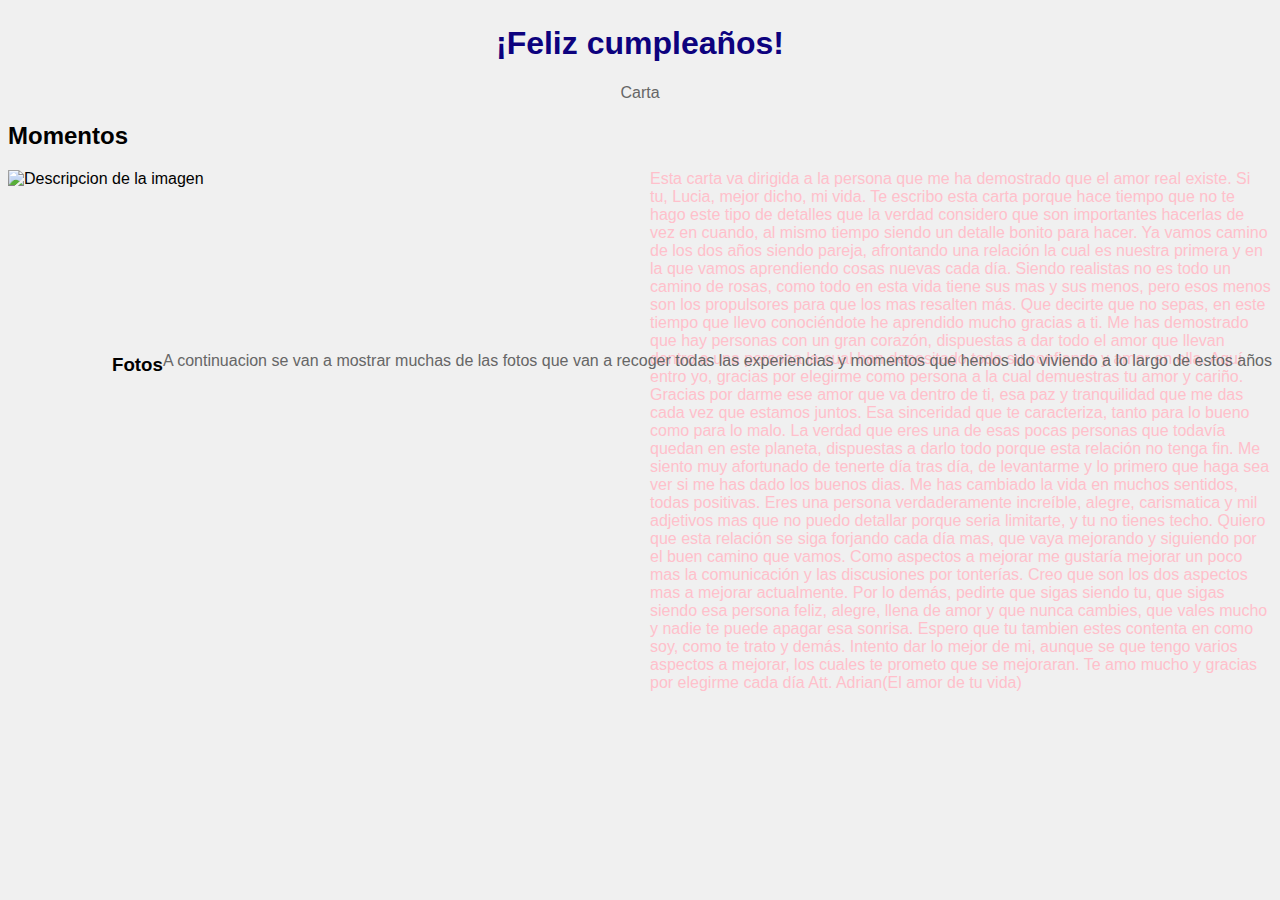
==== contenido.html @ 0b6acb0d "Add files via upload" ====
<!DOCTYPE html>
<html lang="es">
    <head>
        <meta charset="UTF-8">
        <meta name="viewport" content="width=device-width, initial-scake=1.0">
        <title>Regalo Lucia</title>
        <link rel="stylesheet" href="styles.css">
    </head>
    <body class="index">
        <h1>¡Feliz cumpleaños!</h1>
        <p>Carta</p>
        <h2>Momentos</h2>
        <div class="carta_foto">
        <img src="regalo.jpeg" alt="Descripcion de la imagen">
        <p id="carta">Esta carta va dirigida a la persona que me ha demostrado que el amor real existe. Si tu, 
            Lucia, mejor dicho, mi vida. Te escribo esta carta porque hace tiempo que no te hago este 
            tipo de detalles que la verdad considero que son importantes hacerlas de vez en cuando, 
            al mismo tiempo siendo un detalle bonito para hacer. Ya vamos camino de los dos años 
            siendo pareja, afrontando una relación la cual es nuestra primera y en la que vamos 
            aprendiendo cosas nuevas cada día. Siendo realistas no es todo un camino de rosas, 
            como todo en esta vida tiene sus mas y sus menos, pero esos menos son los propulsores 
            para que los mas resalten más. Que decirte que no sepas, en este tiempo que llevo 
            conociéndote he aprendido mucho gracias a ti. Me has demostrado que hay personas con 
            un gran corazón, dispuestas a dar todo el amor que llevan dentro a una persona la cual 
            han depositado toda su confianza y amor en ella. Aquí entro yo, gracias por elegirme 
            como persona a la cual demuestras tu amor y cariño. Gracias por darme ese amor que va 
            dentro de ti, esa paz y tranquilidad que me das cada vez que estamos juntos. Esa 
            sinceridad que te caracteriza, tanto para lo bueno como para lo malo. La verdad que eres 
            una de esas pocas personas que todavía quedan en este planeta, dispuestas a darlo todo 
            porque esta relación no tenga fin. Me siento muy afortunado de tenerte día tras día, de 
            levantarme y lo primero que haga sea ver si me has dado los buenos dias. Me has 
            cambiado la vida en muchos sentidos, todas positivas. Eres una persona verdaderamente 
            increíble, alegre, carismatica y mil adjetivos mas que no puedo detallar porque seria 
            limitarte, y tu no tienes techo. Quiero que esta relación se siga forjando cada día mas, que 
            vaya mejorando y siguiendo por el buen camino que vamos. Como aspectos a mejorar me 
            gustaría mejorar un poco mas la comunicación y las discusiones por tonterías. Creo que 
            son los dos aspectos mas a mejorar actualmente. Por lo demás, pedirte que sigas siendo 
            tu, que sigas siendo esa persona feliz, alegre, llena de amor y que nunca cambies, que 
            vales mucho y nadie te puede apagar esa sonrisa. Espero que tu tambien estes contenta 
            en como soy, como te trato y demás. Intento dar lo mejor de mi, aunque se que tengo 
            varios aspectos a mejorar, los cuales te prometo que se mejoraran. Te amo mucho y 
            gracias por elegirme cada día
            Att. Adrian(El amor de tu vida)</p>
        </div>
        <div class="carta_foto">
        <h3>Fotos</h3>
        <p>A continuacion se van a mostrar muchas de las fotos que van a recoger todas las experiencias y momentos
        que hemos ido viviendo a lo largo de estos años</p>
    </div>
    <script src="script.js"></script>
    </body>
</html>
---- styles.css ----
body.index {
    font-family: Arial, sans-serif;
    background-color: #f0f0f0;
    margin: 20;
    padding: 0;
    background-image: url('rosa.jpg');
    background-size: cover;
    background-repeat: no-repeat;
    background-attachment: fixed; 
}

h1 {
    color: #0d027e;
    text-align: center;
    margin-top: 2%;
}

p {
    text-align: center;
    color: #666;
}

#carta {
    color: pink;
    text-align: left;
    width: 50%; 
    height: 150px; 
    margin-left: 0;
    margin-top:0;
}
.carta_foto{
display: flex;
justify-content: flex-end;
width: 100%;
}
.carta_foto img{
width: 50%;
margin-right: 20px;
}

body.inicio {
    font-family: Arial, sans-serif;
    display: flex;
    justify-content: center;
    align-items: center;
    height: 600px;
    background-color: #f0f0f0;
    background-image: url('rosa.jpg');
    background-size: cover;
    background-repeat: no-repeat;
    background-attachment: fixed; 
}

.login-container {
    background-color: white;
    padding: 20px;
    border-radius: 5px;
    box-shadow: 0 0 10px rgba(0, 0, 0, 0.1);
    width: 300px;
    text-align: center;
}

input[type="text"],
input[type="password"] {
    width: calc(100% - 20px);
    padding: 10px;
    margin: 10px 0 ;
    border: 2px solid #ccc;
    border-radius: 5px;
    box-sizing: border-box;
}

button {
    width:100%;
    padding: 10px;
    background-color: #28a745;
    color: white;
    border: none;
    border-radius: 5px;
    cursor: pointer;
}

button:hover {
    background-color: #218838;
}

#error-message {
    color: red;
    margin-top: 10px;
}
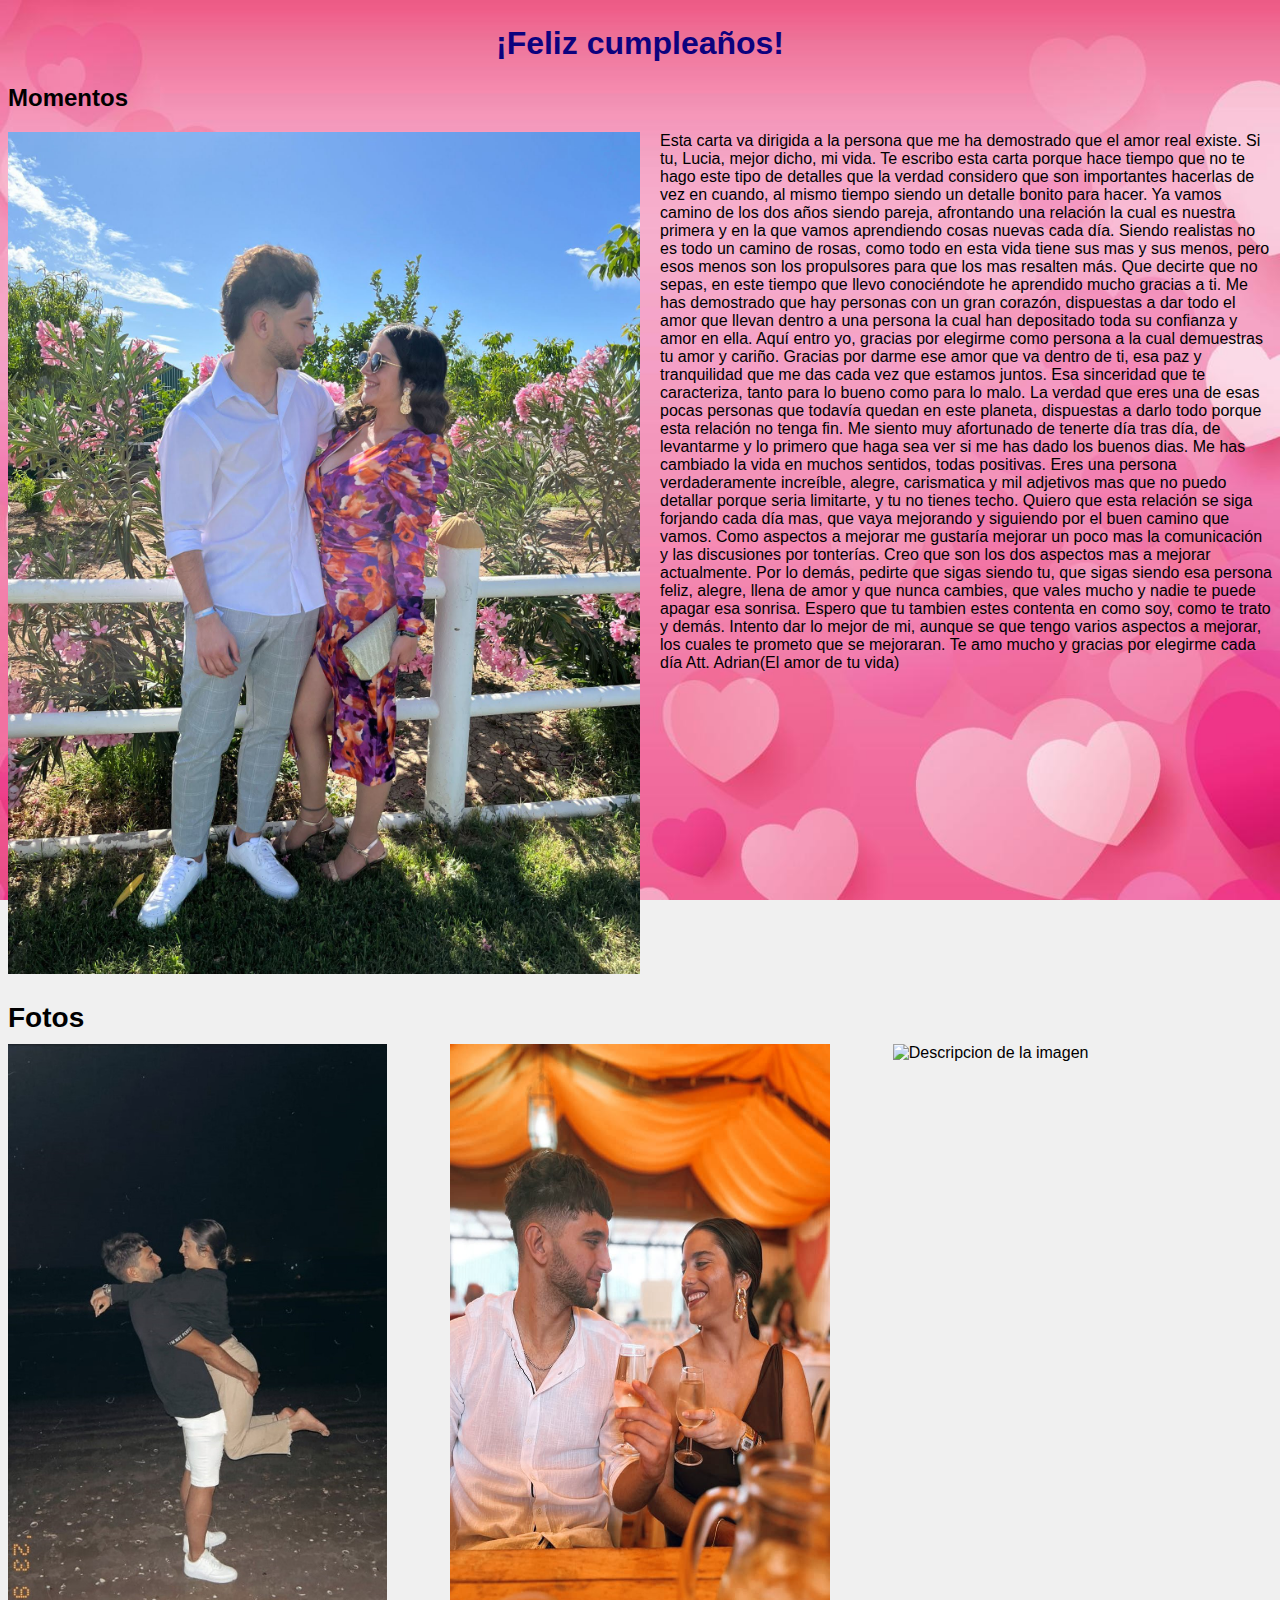
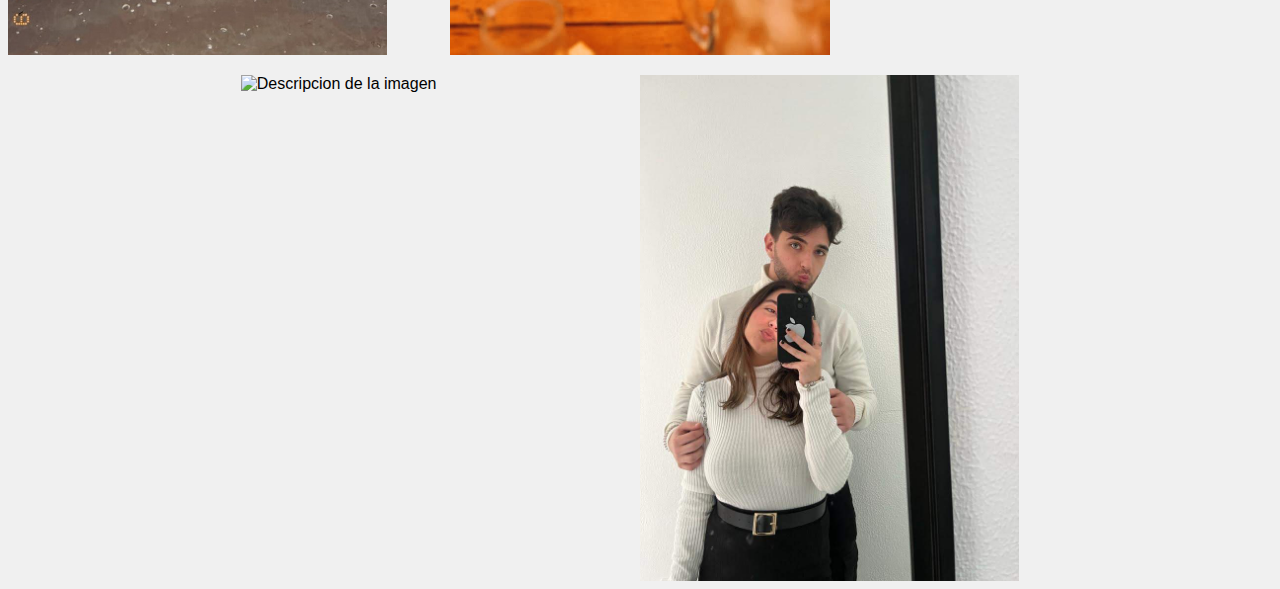
==== commit 419b8959: "Add files via upload" ====
--- a/contenido.html
+++ b/contenido.html
@@ -6,13 +6,12 @@
         <title>Regalo Lucia</title>
         <link rel="stylesheet" href="styles.css">
     </head>
-    <body class="index">
+    <body class="contenido">
         <h1>¡Feliz cumpleaños!</h1>
-        <p>Carta</p>
         <h2>Momentos</h2>
         <div class="carta_foto">
-        <img src="regalo.jpeg" alt="Descripcion de la imagen">
-        <p id="carta">Esta carta va dirigida a la persona que me ha demostrado que el amor real existe. Si tu, 
+        <img src="comunion.jpg" alt="Descripcion de la imagen">
+            <p id="carta">Esta carta va dirigida a la persona que me ha demostrado que el amor real existe. Si tu, 
             Lucia, mejor dicho, mi vida. Te escribo esta carta porque hace tiempo que no te hago este 
             tipo de detalles que la verdad considero que son importantes hacerlas de vez en cuando, 
             al mismo tiempo siendo un detalle bonito para hacer. Ya vamos camino de los dos años 
@@ -42,10 +41,15 @@
             gracias por elegirme cada día
             Att. Adrian(El amor de tu vida)</p>
         </div>
-        <div class="carta_foto">
-        <h3>Fotos</h3>
-        <p>A continuacion se van a mostrar muchas de las fotos que van a recoger todas las experiencias y momentos
-        que hemos ido viviendo a lo largo de estos años</p>
+        <h3 class="Fotos">Fotos</h3>
+        <div class="foto1">
+        <img src="playa.jpg" alt="Descripcion de la imagen" class="imagen1">
+        <img src="feria.jpg" alt="Descripcion de la imagen" class="imagen2">
+        <img src="carnaval.jpg" alt="Descripcion de la imagen" class="imagen3">
+        </div>
+        <div class="foto2">
+        <img src="cueva.jpg" alt="Descripcion de la imagen" class="imagen4">
+        <img src="cadiz.jpg" alt="Descripcion de la imagen" class="imagen5">
     </div>
     <script src="script.js"></script>
     </body>
--- a/styles.css
+++ b/styles.css
@@ -1,4 +1,4 @@
-body.index {
+body.contenido {
     font-family: Arial, sans-serif;
     background-color: #f0f0f0;
     margin: 20;
@@ -15,30 +15,64 @@
     margin-top: 2%;
 }
 
-p {
-    text-align: center;
-    color: #666;
+h3.Fotos {
+    font-family: Arial, sans-serif;
+    font-size: 28px; 
+    color: black;
+    margin-bottom: 10px; 
+}
+
+#recoger {
+    color: black;
+    text-align: left;
+    width: 100%; 
+    height: 150px; 
+    margin-left: 0;
+    margin-top:0;
 }
 
 #carta {
-    color: pink;
+    color: black;
     text-align: left;
     width: 50%; 
     height: 150px; 
     margin-left: 0;
     margin-top:0;
 }
+
 .carta_foto{
 display: flex;
 justify-content: flex-end;
 width: 100%;
 }
+
 .carta_foto img{
 width: 50%;
 margin-right: 20px;
 }
 
-body.inicio {
+.foto1{
+    display: flex;
+    justify-content: space-between;
+}
+
+.foto1 img{
+    width: 30%;
+}
+
+.foto2{
+    display: flex;
+    justify-content: center;
+    
+}
+
+.foto2 img{
+    width: 30%;
+    margin-top: 20px;
+    margin-right: 20px;
+}
+
+body.index {
     font-family: Arial, sans-serif;
     display: flex;
     justify-content: center;
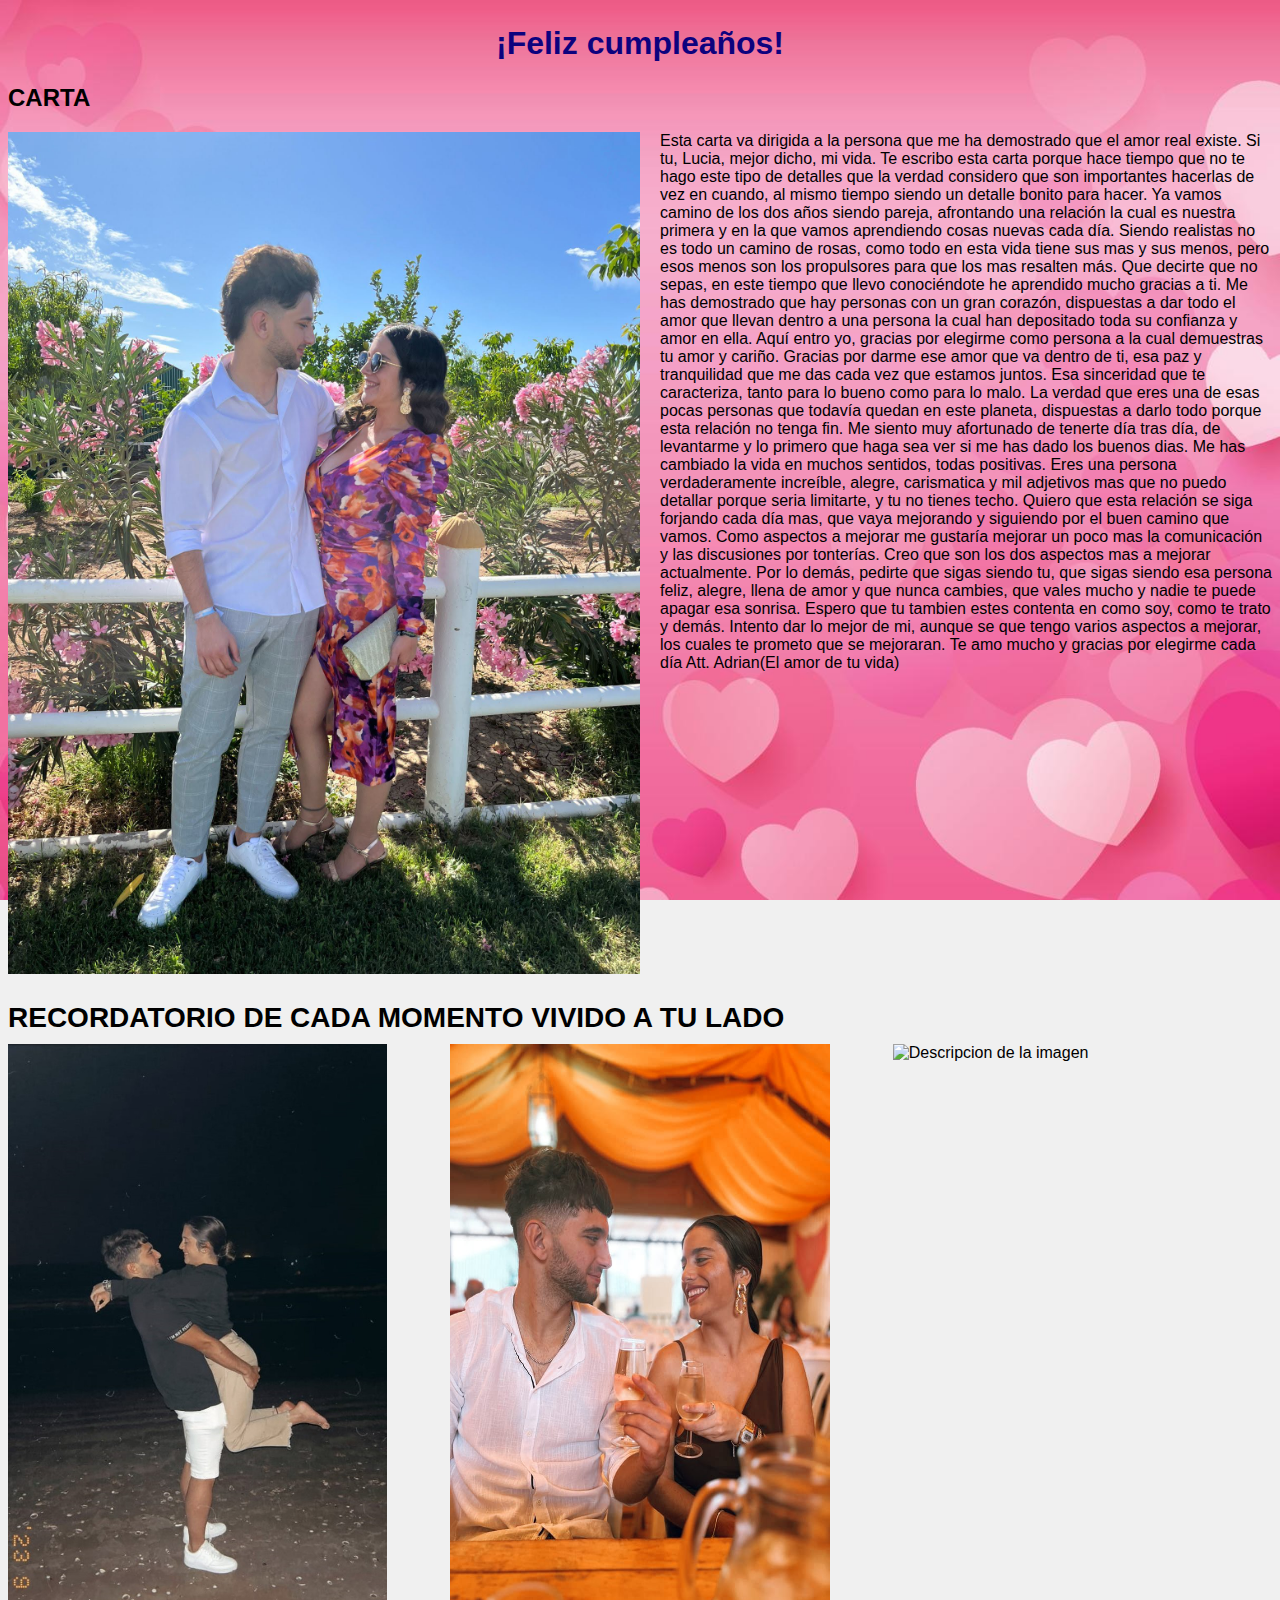
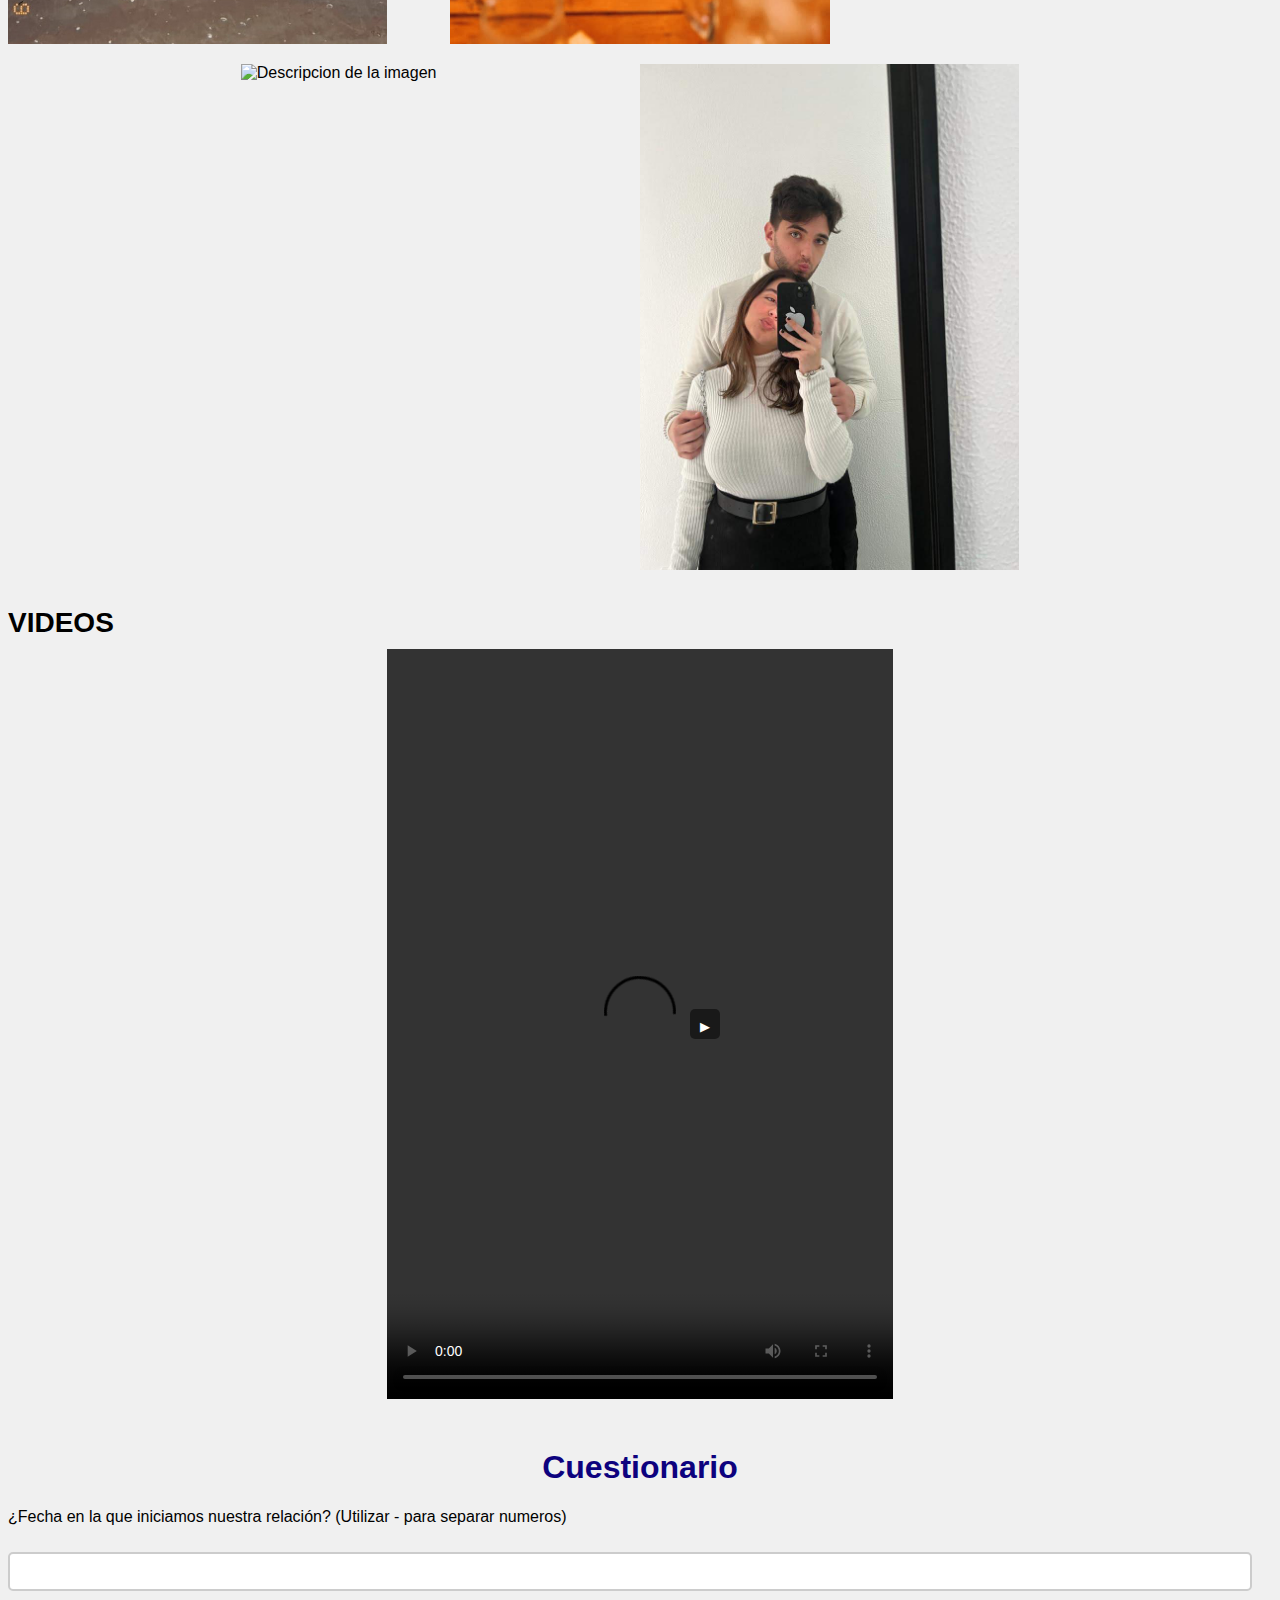
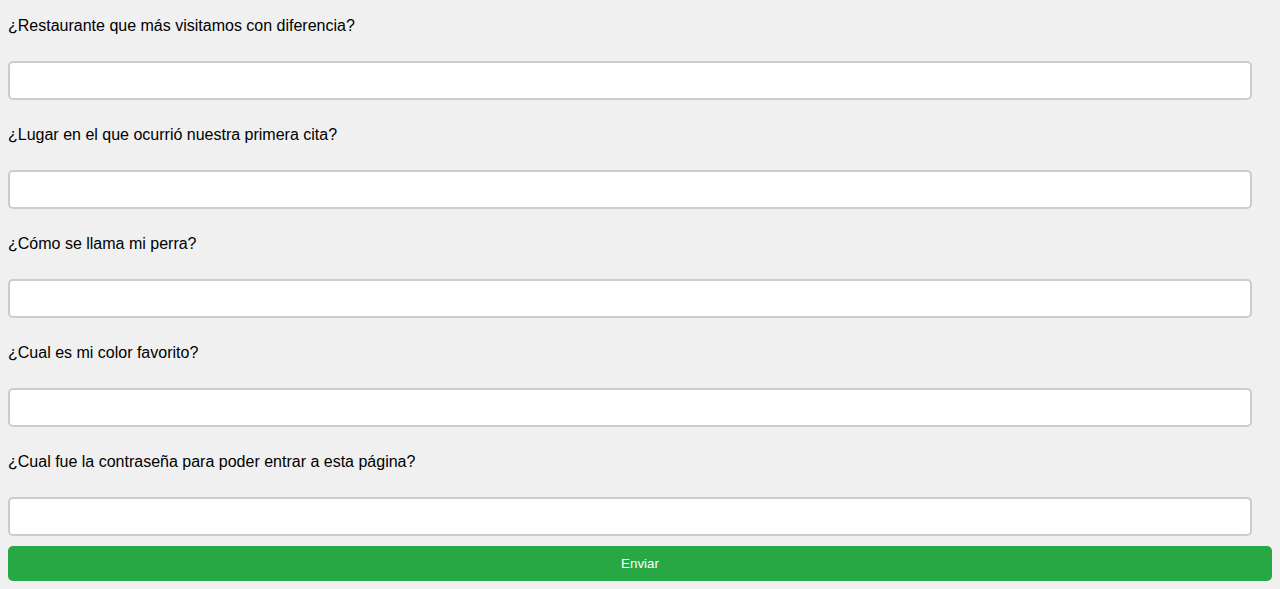
==== commit 6e3af881: "Add files via upload" ====
--- a/contenido.html
+++ b/contenido.html
@@ -8,7 +8,7 @@
     </head>
     <body class="contenido">
         <h1>¡Feliz cumpleaños!</h1>
-        <h2>Momentos</h2>
+        <h2>CARTA</h2>
         <div class="carta_foto">
         <img src="comunion.jpg" alt="Descripcion de la imagen">
             <p id="carta">Esta carta va dirigida a la persona que me ha demostrado que el amor real existe. Si tu, 
@@ -41,7 +41,7 @@
             gracias por elegirme cada día
             Att. Adrian(El amor de tu vida)</p>
         </div>
-        <h3 class="Fotos">Fotos</h3>
+        <h3 class="Fotos">RECORDATORIO DE CADA MOMENTO VIVIDO A TU LADO</h3>
         <div class="foto1">
         <img src="playa.jpg" alt="Descripcion de la imagen" class="imagen1">
         <img src="feria.jpg" alt="Descripcion de la imagen" class="imagen2">
@@ -51,6 +51,64 @@
         <img src="cueva.jpg" alt="Descripcion de la imagen" class="imagen4">
         <img src="cadiz.jpg" alt="Descripcion de la imagen" class="imagen5">
     </div>
-    <script src="script.js"></script>
+        <h4 class="Videos">VIDEOS</h4>
+        <div id="videoCarousel">
+            <button class="arrow left" onclick="previousVideo()">&#9664;</button>
+            <video class="active" controls>
+                <source src="lucia1.mp4" type="video/mp4">
+            </video>
+            <video controls>
+                <source src="lucia2.mp4" type="video/mp4">
+            </video>
+            <video controls>
+                <source src="lucia3.mp4" type="video/mp4">
+            </video>
+            <button class="arrow right" onclick="nextVideo()">&#9654;</button>
+        </div>
+
+        <form id="quizForm">
+            <h1>Cuestionario</h1>
+            <p>¿Fecha en la que iniciamos nuestra relación? (Utilizar - para separar numeros)</p>
+            <input type="text" id="question1">
+            <p>¿Restaurante que más visitamos con diferencia?</p>
+            <input type="text" id="question2">
+            <p>¿Lugar en el que ocurrió nuestra primera cita?</p>
+            <input type="text" id="question3">
+            <p>¿Cómo se llama mi perra?</p>
+            <input type="text" id="question4">
+            <p>¿Cual es mi color favorito?</p>
+            <input type="text" id="question5">
+            <p>¿Cual fue la contraseña para poder entrar a esta página?</p>
+            <input type="text" id="question6">
+            <button type="submit">Enviar</button>
+        </form>
+        <script>
+            document.getElementById('quizForm').addEventListener('submit', function(event) {
+                event.preventDefault();
+    
+                var correctAnswers = 0;
+    
+                var answer1 = document.getElementById('question1').value;
+                var answer2 = document.getElementById('question2').value;
+                var answer3 = document.getElementById('question3').value;
+                var answer4 = document.getElementById('question4').value;
+                var answer5 = document.getElementById('question5').value;
+                var answer6 = document.getElementById('question6').value;
+    
+                if (answer1.toLowerCase() === '26-09-22') correctAnswers++;
+                if (answer2.toLowerCase() === 'lsan') correctAnswers++;
+                if (answer3.toLowerCase() === 'burger') correctAnswers++;
+                if (answer4.toLowerCase() === 'luna') correctAnswers++;
+                if (answer5.toLowerCase() === 'amarillo') correctAnswers++;
+                if (answer6.toLowerCase() === 'lucia') correctAnswers++;
+    
+                if (correctAnswers === 6) {
+                    window.location.href = 'password.html';
+                } else {
+                    alert('Alguna respuesta es incorrecta. Intenta de nuevo.');
+                }
+            });
+        </script>
+        <script src="script.js"></script>
     </body>
 </html>--- a/styles.css
+++ b/styles.css
@@ -15,7 +15,7 @@
     margin-top: 2%;
 }
 
-h3.Fotos {
+h3, h4 {
     font-family: Arial, sans-serif;
     font-size: 28px; 
     color: black;
@@ -58,6 +58,7 @@
 
 .foto1 img{
     width: 30%;
+    height: 600px;
 }
 
 .foto2{
@@ -71,7 +72,6 @@
     margin-top: 20px;
     margin-right: 20px;
 }
-
 body.index {
     font-family: Arial, sans-serif;
     display: flex;
@@ -122,3 +122,73 @@
     color: red;
     margin-top: 10px;
 }
+
+#videoCarousel {
+    display: flex;
+    align-items: center;
+    justify-content: center;
+    width: 100%;
+}
+#videoCarousel video {
+    display: none;
+}
+#videoCarousel video.active {
+    display: block;
+}
+
+.boton {
+    position: absolute;
+    top: 3700px;
+}
+
+video {
+    width: 40%;
+    height: 750px;
+ 
+}
+
+.carousel-container {
+    position: relative;
+    width: 100%;
+    max-width: 600px;
+    margin: auto;
+}
+
+.carousel {
+    display: flex;
+    overflow: hidden;
+}
+
+.carousel-item {
+    display: none;
+    flex: 0 0 100%;
+}
+
+.carousel-item.active {
+    display: block;
+}
+
+.arrow {
+    background-color: rgba(0, 0, 0, 0.5);
+    color: white;
+    border: none;
+    padding: 10px;
+    cursor: pointer;
+    width: 30px; /* Ancho de las flechas */
+    height: 30px; /* Altura de las flechas */
+    position: absolute; /* Posición absoluta para colocar las flechas en los extremos */
+}
+
+.arrow.left {
+    left: 10px;
+    margin-left: 550px;
+}
+
+.arrow.right {
+    right: 10px;
+    margin-right: 550px;
+}
+
+form {
+    margin-top: 50px;
+}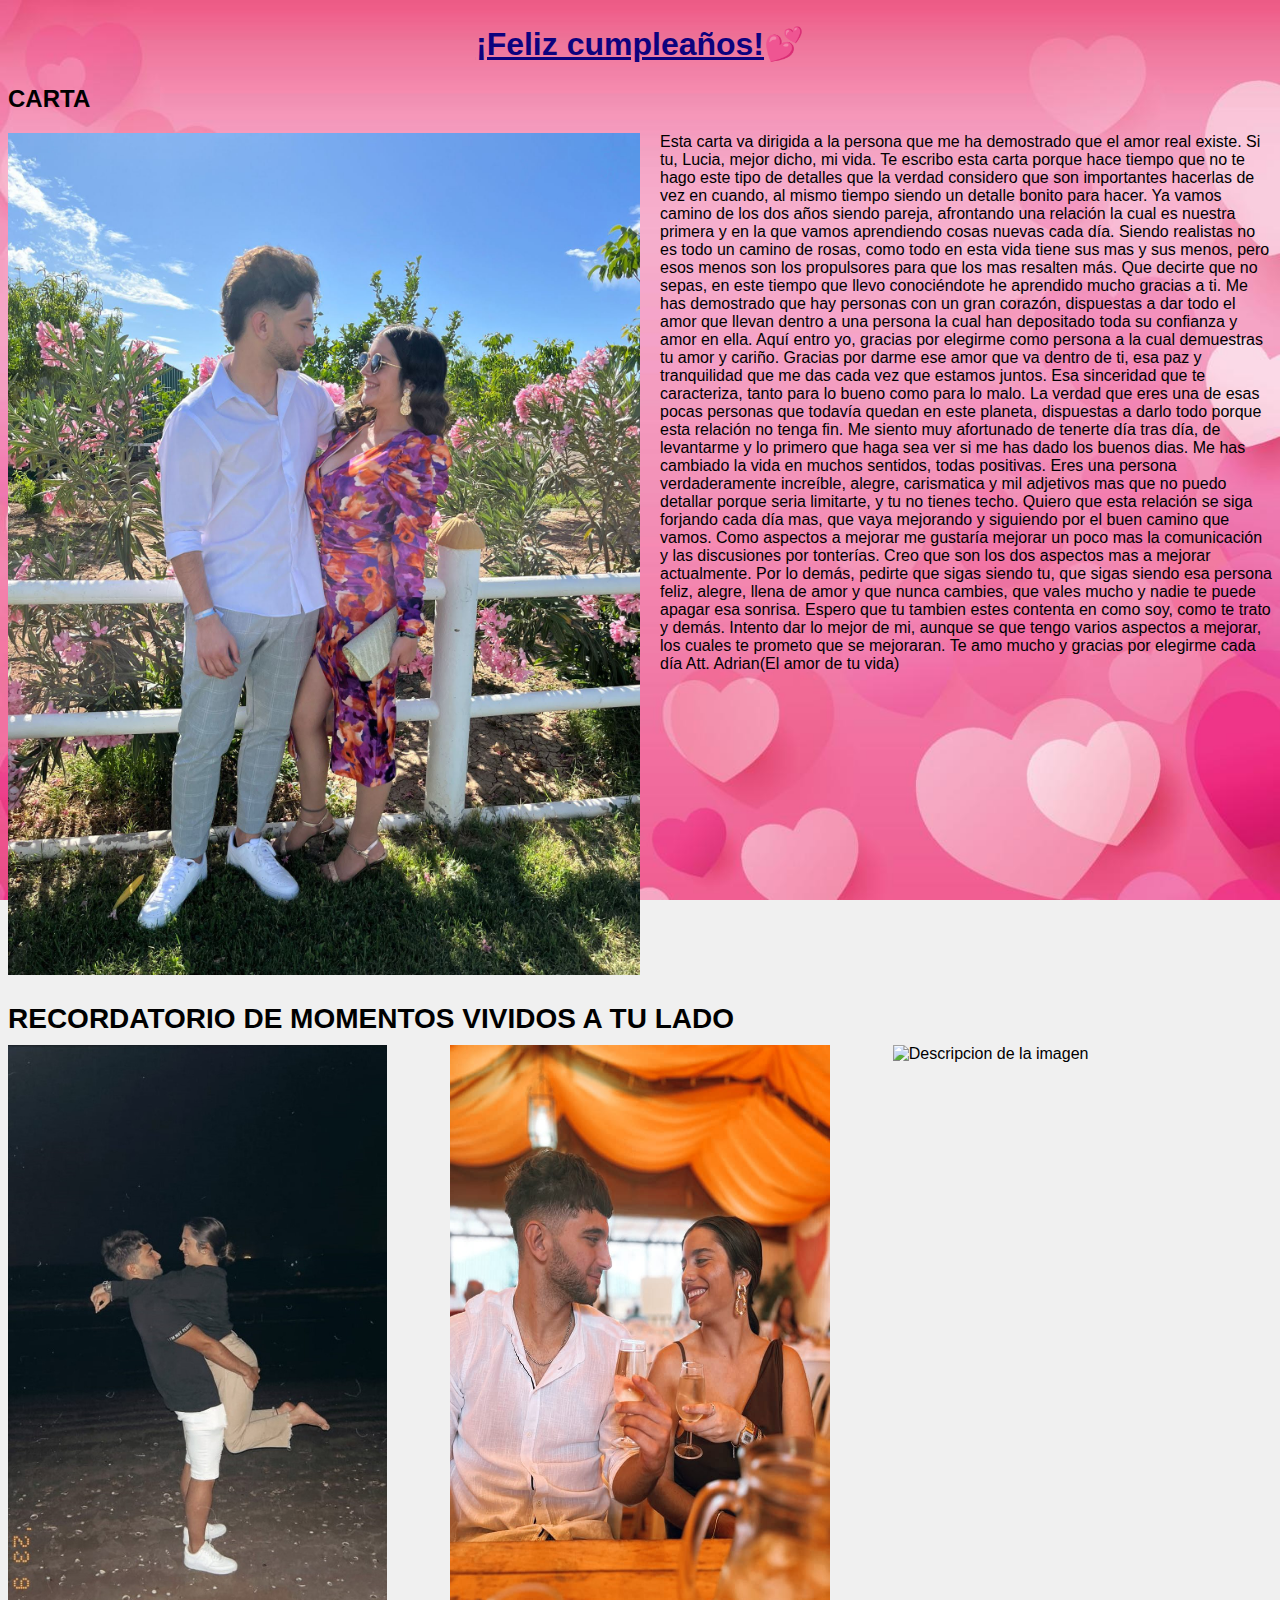
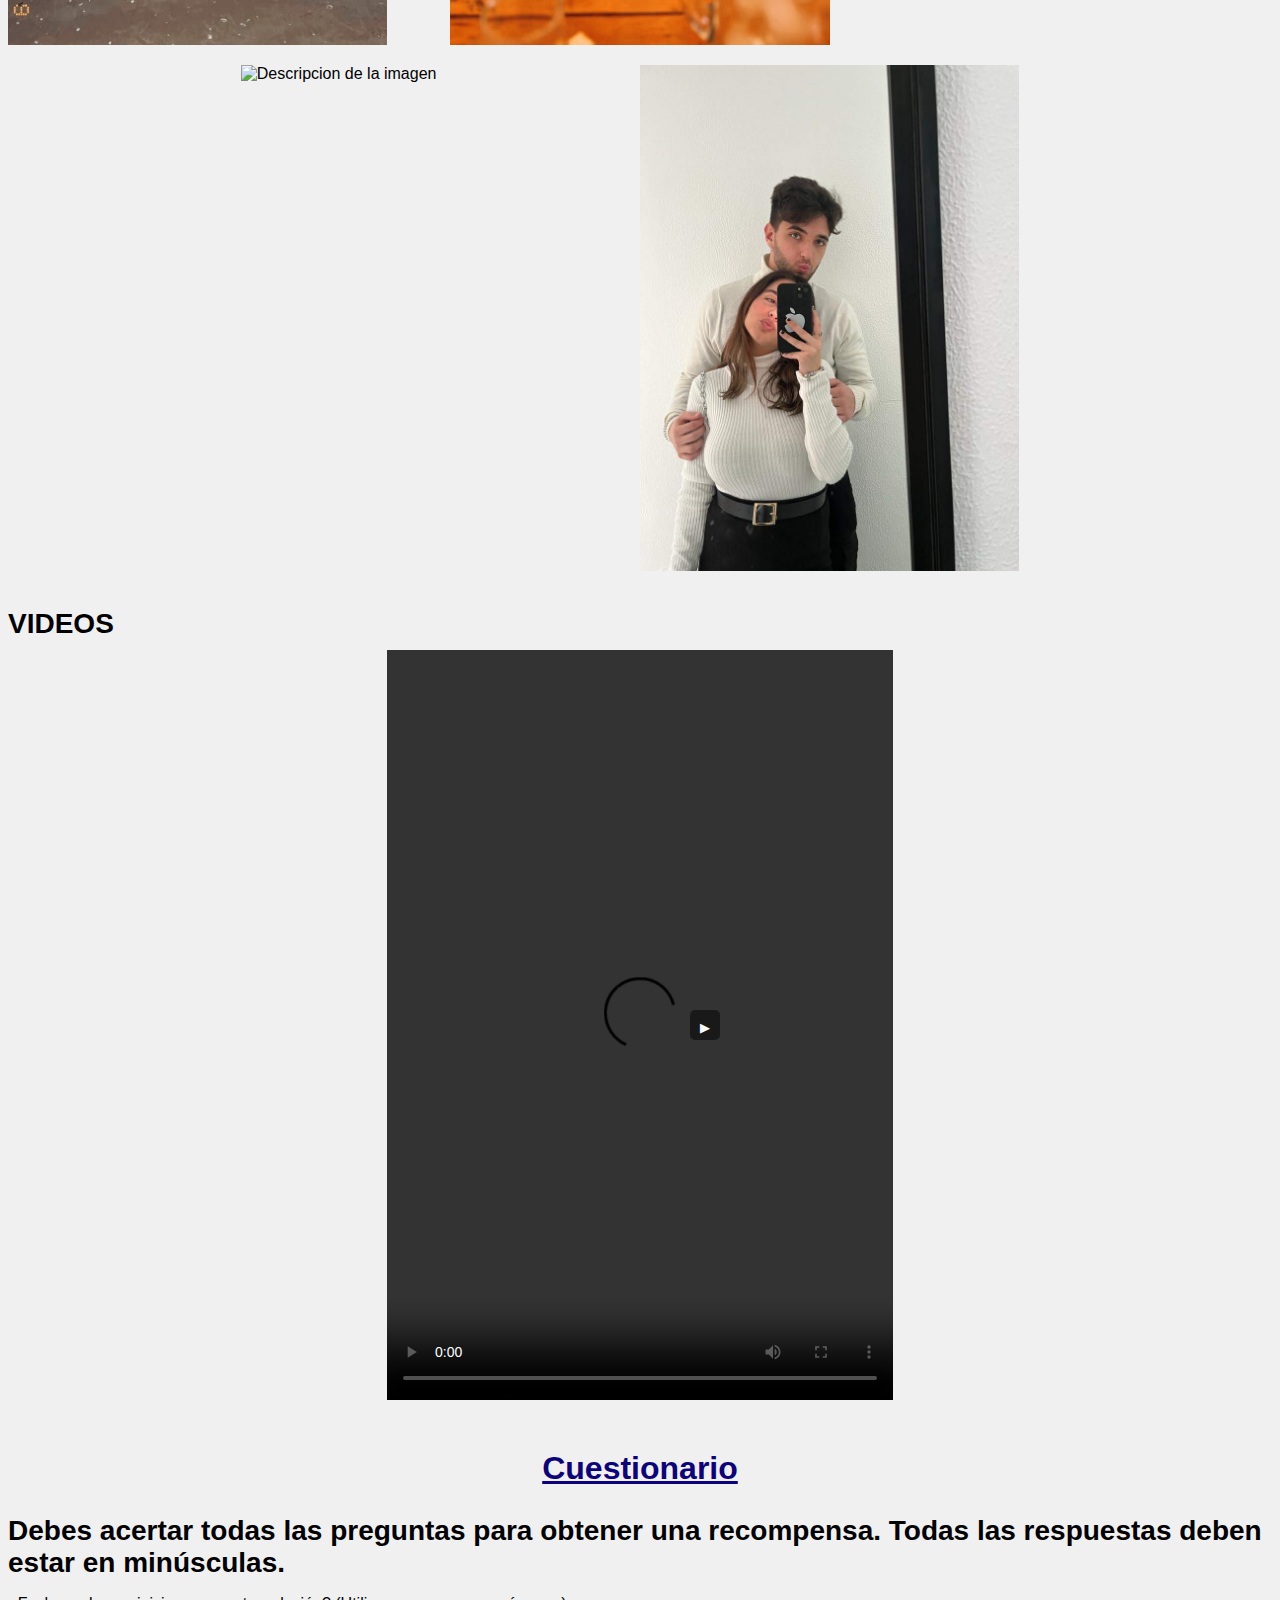
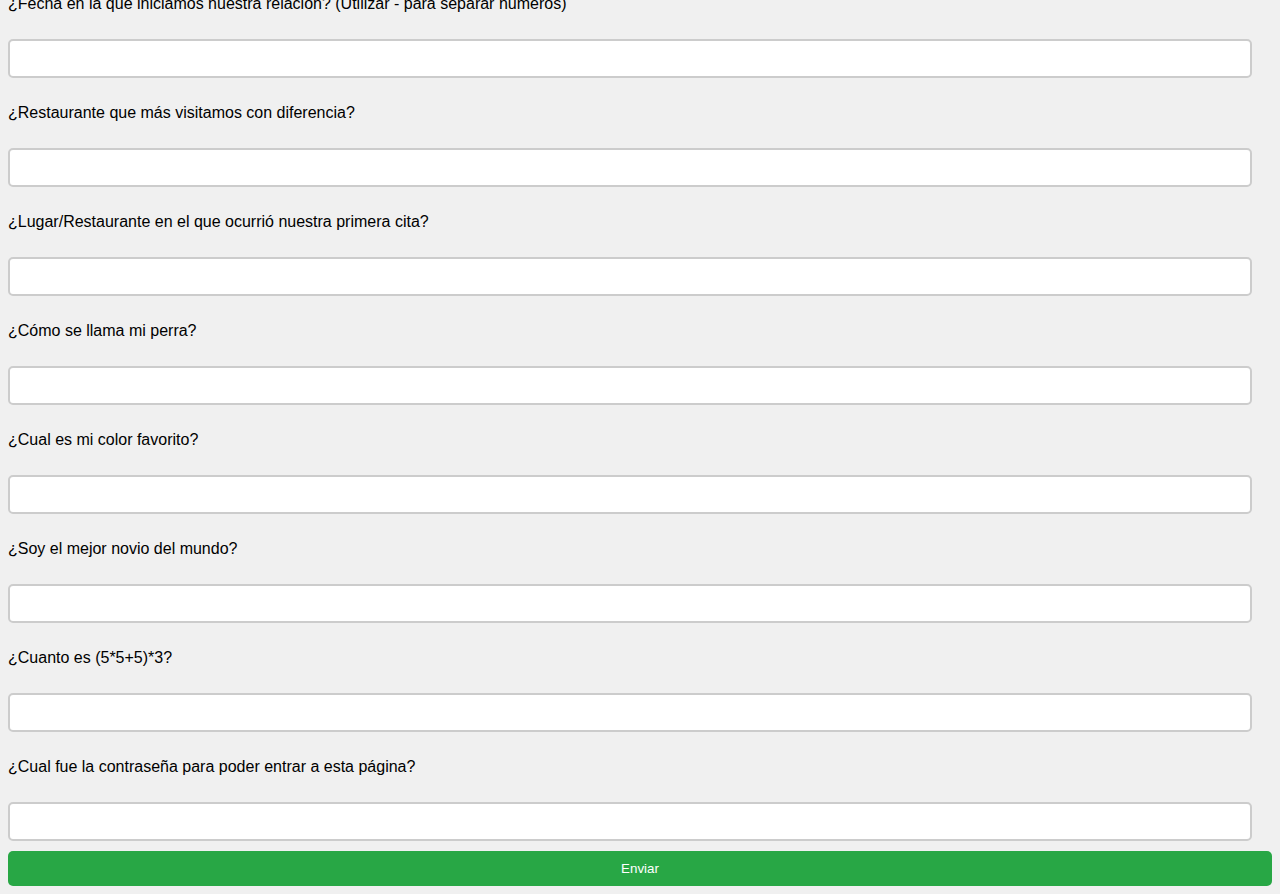
==== commit 42cfc4c6: "Add files via upload" ====
--- a/contenido.html
+++ b/contenido.html
@@ -7,11 +7,12 @@
         <link rel="stylesheet" href="styles.css">
     </head>
     <body class="contenido">
-        <h1>¡Feliz cumpleaños!</h1>
-        <h2>CARTA</h2>
+        <h1><u>¡Feliz cumpleaños!</u>💕</h1>
+        <h2 id="amor">CARTA</h2>
         <div class="carta_foto">
         <img src="comunion.jpg" alt="Descripcion de la imagen">
-            <p id="carta">Esta carta va dirigida a la persona que me ha demostrado que el amor real existe. Si tu, 
+        <p id="carta" class="marco">
+            Esta carta va dirigida a la persona que me ha demostrado que el amor real existe. Si tu, 
             Lucia, mejor dicho, mi vida. Te escribo esta carta porque hace tiempo que no te hago este 
             tipo de detalles que la verdad considero que son importantes hacerlas de vez en cuando, 
             al mismo tiempo siendo un detalle bonito para hacer. Ya vamos camino de los dos años 
@@ -39,9 +40,10 @@
             en como soy, como te trato y demás. Intento dar lo mejor de mi, aunque se que tengo 
             varios aspectos a mejorar, los cuales te prometo que se mejoraran. Te amo mucho y 
             gracias por elegirme cada día
-            Att. Adrian(El amor de tu vida)</p>
+            Att. Adrian(El amor de tu vida)
+        </p>
         </div>
-        <h3 class="Fotos">RECORDATORIO DE CADA MOMENTO VIVIDO A TU LADO</h3>
+        <h3 class="Fotos">RECORDATORIO DE MOMENTOS VIVIDOS A TU LADO</h3>
         <div class="foto1">
         <img src="playa.jpg" alt="Descripcion de la imagen" class="imagen1">
         <img src="feria.jpg" alt="Descripcion de la imagen" class="imagen2">
@@ -55,31 +57,42 @@
         <div id="videoCarousel">
             <button class="arrow left" onclick="previousVideo()">&#9664;</button>
             <video class="active" controls>
-                <source src="lucia1.mp4" type="video/mp4">
+                <source src="lucia6.mp4" type="video/mp4">
             </video>
             <video controls>
-                <source src="lucia2.mp4" type="video/mp4">
+                <source src="lucia7.mp4" type="video/mp4">
             </video>
             <video controls>
-                <source src="lucia3.mp4" type="video/mp4">
+                <source src="lucia8.mp4" type="video/mp4">
+            </video>
+            <video controls>
+                <source src="lucia9.mp4" type="video/mp4">
+            </video>
+            <video controls>
+                <source src="lucia10.mp4" type="video/mp4">
             </video>
             <button class="arrow right" onclick="nextVideo()">&#9654;</button>
         </div>
 
         <form id="quizForm">
-            <h1>Cuestionario</h1>
-            <p>¿Fecha en la que iniciamos nuestra relación? (Utilizar - para separar numeros)</p>
+            <h1><u>Cuestionario</u></h1>
+            <h3>Debes acertar todas las preguntas para obtener una recompensa. Todas las respuestas deben estar en minúsculas.</h3>
+            <p>¿Fecha en la que iniciamos nuestra relación? (Utilizar - para separar números)</p>
             <input type="text" id="question1">
             <p>¿Restaurante que más visitamos con diferencia?</p>
             <input type="text" id="question2">
-            <p>¿Lugar en el que ocurrió nuestra primera cita?</p>
+            <p>¿Lugar/Restaurante en el que ocurrió nuestra primera cita?</p>
             <input type="text" id="question3">
             <p>¿Cómo se llama mi perra?</p>
             <input type="text" id="question4">
             <p>¿Cual es mi color favorito?</p>
             <input type="text" id="question5">
+            <p>¿Soy el mejor novio del mundo?</p>
+            <input type="text" id="question6">
+            <p>¿Cuanto es (5*5+5)*3?</p>
+            <input type="text" id="question7">
             <p>¿Cual fue la contraseña para poder entrar a esta página?</p>
-            <input type="text" id="question6">
+            <input type="text" id="question8">
             <button type="submit">Enviar</button>
         </form>
         <script>
@@ -94,15 +107,20 @@
                 var answer4 = document.getElementById('question4').value;
                 var answer5 = document.getElementById('question5').value;
                 var answer6 = document.getElementById('question6').value;
+                var answer7 = document.getElementById('question7').value;
+                var answer8 = document.getElementById('question8').value;
+    
     
                 if (answer1.toLowerCase() === '26-09-22') correctAnswers++;
                 if (answer2.toLowerCase() === 'lsan') correctAnswers++;
                 if (answer3.toLowerCase() === 'burger') correctAnswers++;
                 if (answer4.toLowerCase() === 'luna') correctAnswers++;
                 if (answer5.toLowerCase() === 'amarillo') correctAnswers++;
-                if (answer6.toLowerCase() === 'lucia') correctAnswers++;
+                if (answer6.toLowerCase() === 'si') correctAnswers++;
+                if (answer7.toLowerCase() === '90') correctAnswers++;
+                if (answer8.toLowerCase() === 'lucia') correctAnswers++;
     
-                if (correctAnswers === 6) {
+                if (correctAnswers === 8) {
                     window.location.href = 'password.html';
                 } else {
                     alert('Alguna respuesta es incorrecta. Intenta de nuevo.');
